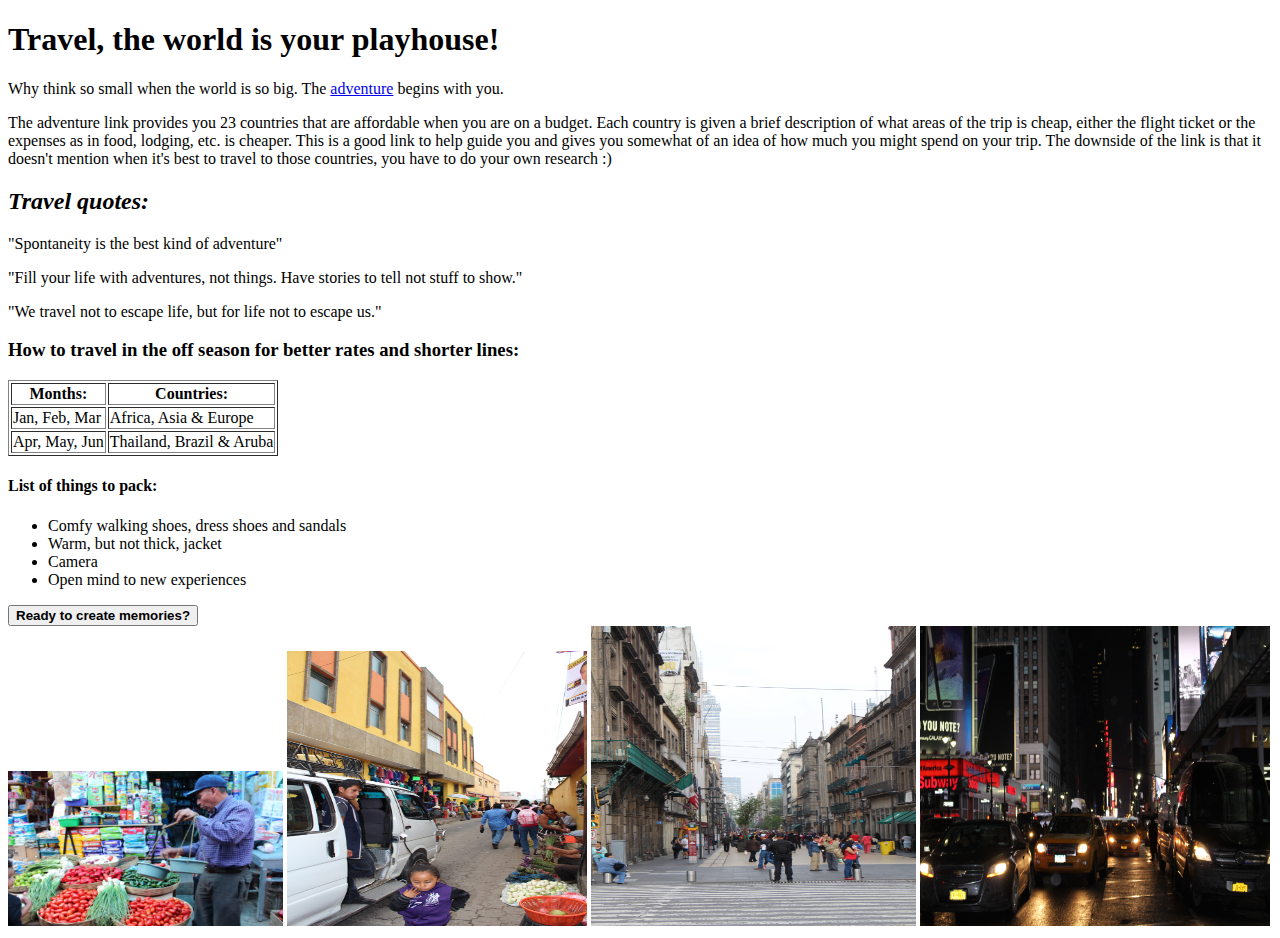
==== index.html @ 3bf3f1eb "Add more to list" ====
<!DOCTYPE html>
<html lang="en">
<head>
	<title>Travel!</title>
</head>
<body>
	<h1>Travel, the world is your playhouse!</h1>
		<p>Why think so small when the world is so big. The <a href="https://www.buzzfeed.com/anniedaly/peace-out-america?bffbcommunity&utm_term=.tcreZ02G9#.nmnQg6w1P">adventure</a> begins with you.</p>
		<p>The adventure link provides you 23 countries that are affordable when you are on a budget. Each country is given a brief description of what areas of the trip is cheap, either the flight ticket or the expenses as in food, lodging, etc. is cheaper. This is a good link to help guide you and gives you somewhat of an idea of how much you might spend on your trip. The downside of the link is that it doesn't mention when it's best to travel to those countries, you have to do your own research :)</p>	
	<h2><em>Travel quotes:</em></h2>
		<p>"Spontaneity is the best kind of adventure"</p>
		<p>"Fill your life with adventures, not things. Have stories to tell not stuff to show."</p>
		<p>"We travel not to escape life, but for life not to escape us."</p>
	<h3>How to travel in the off season for better rates and shorter lines:</h3>
		<table border=1>
			<tr>
   				<th>Months:</th>
    			<th>Countries:</th>
  			</tr>
  			<tr>
   	 			<td>Jan, Feb, Mar</td>
    			<td>Africa, Asia & Europe</td>
  			</tr>
  			<tr>
    			<td>Apr, May, Jun</td>
    			<td>Thailand, Brazil & Aruba</td>
  			</tr>
		</table>
	<h4>List of things to pack:</h4>
	<ul>
		<li>Comfy walking shoes, dress shoes and sandals</li>
		<li>Warm, but not thick, jacket</li>
		<li>Camera</li>
		<li>Open mind to new experiences</li>
	</ul>
	<div>
		<form name="Travel" action="adventure.html" method="post">
		<button type="submit"><strong>Ready to create memories?</strong></button>
		</form>
	</div>
	<img height="155" width="275" src="Guatemala-market.jpg" alt="Guatemala-market">
	<img height="275" width="300" src="Guatemala-transit.jpg" alt="Guatemala-transit">
	<img height="300" width="325" src="Mexico.jpg" alt="Mexico">
	<img height="300" width="350" src="New-York.jpg" alt="NewYork">
</body>
</html>
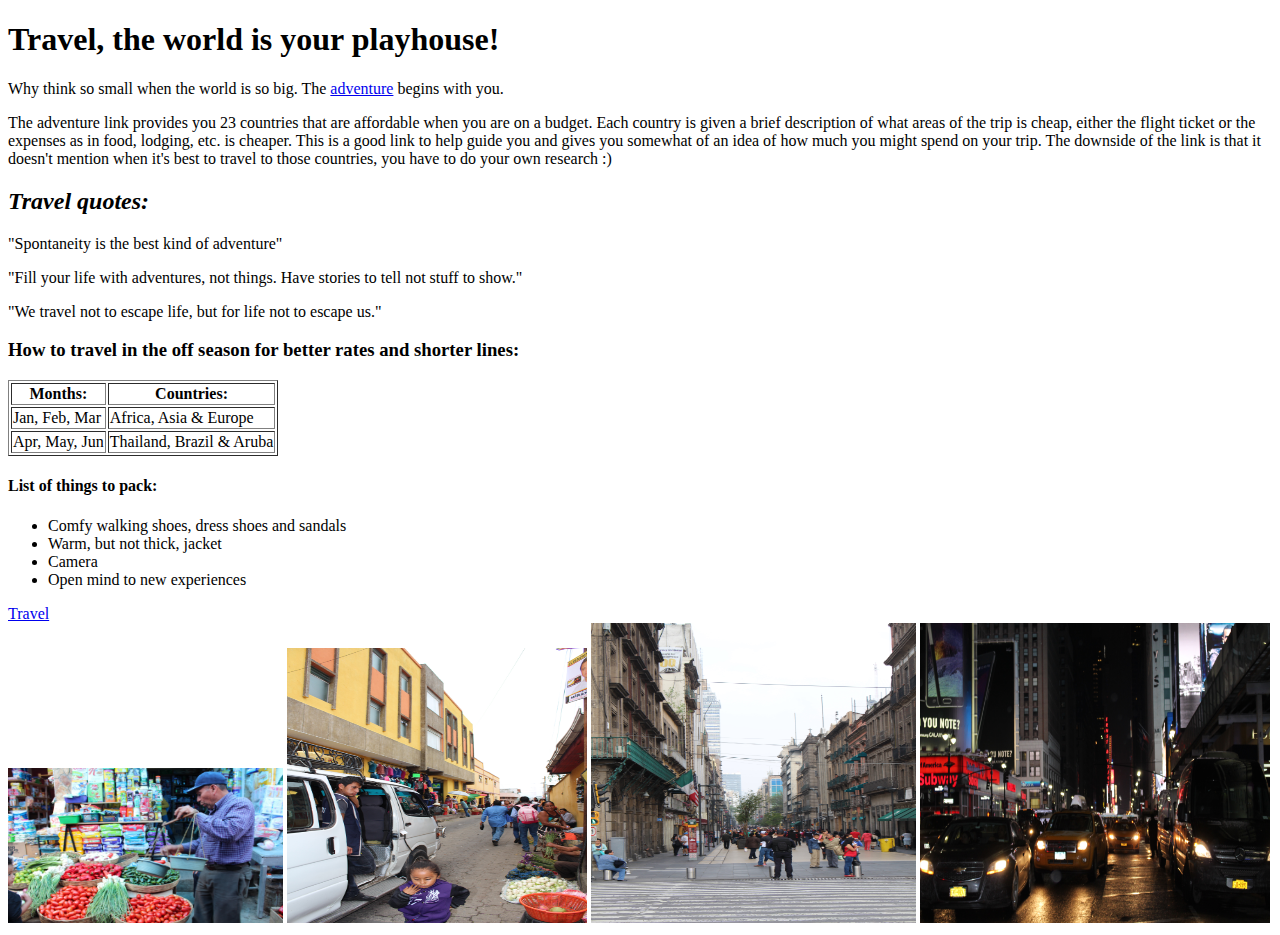
==== commit 39614dd0: "Remove button cause 405 error in http and add link to adventure.html" ====
--- a/index.html
+++ b/index.html
@@ -34,9 +34,7 @@
 		<li>Open mind to new experiences</li>
 	</ul>
 	<div>
-		<form name="Travel" action="adventure.html" method="post">
-		<button type="submit"><strong>Ready to create memories?</strong></button>
-		</form>
+		<a href="adventure.html">Travel<a>
 	</div>
 	<img height="155" width="275" src="Guatemala-market.jpg" alt="Guatemala-market">
 	<img height="275" width="300" src="Guatemala-transit.jpg" alt="Guatemala-transit">
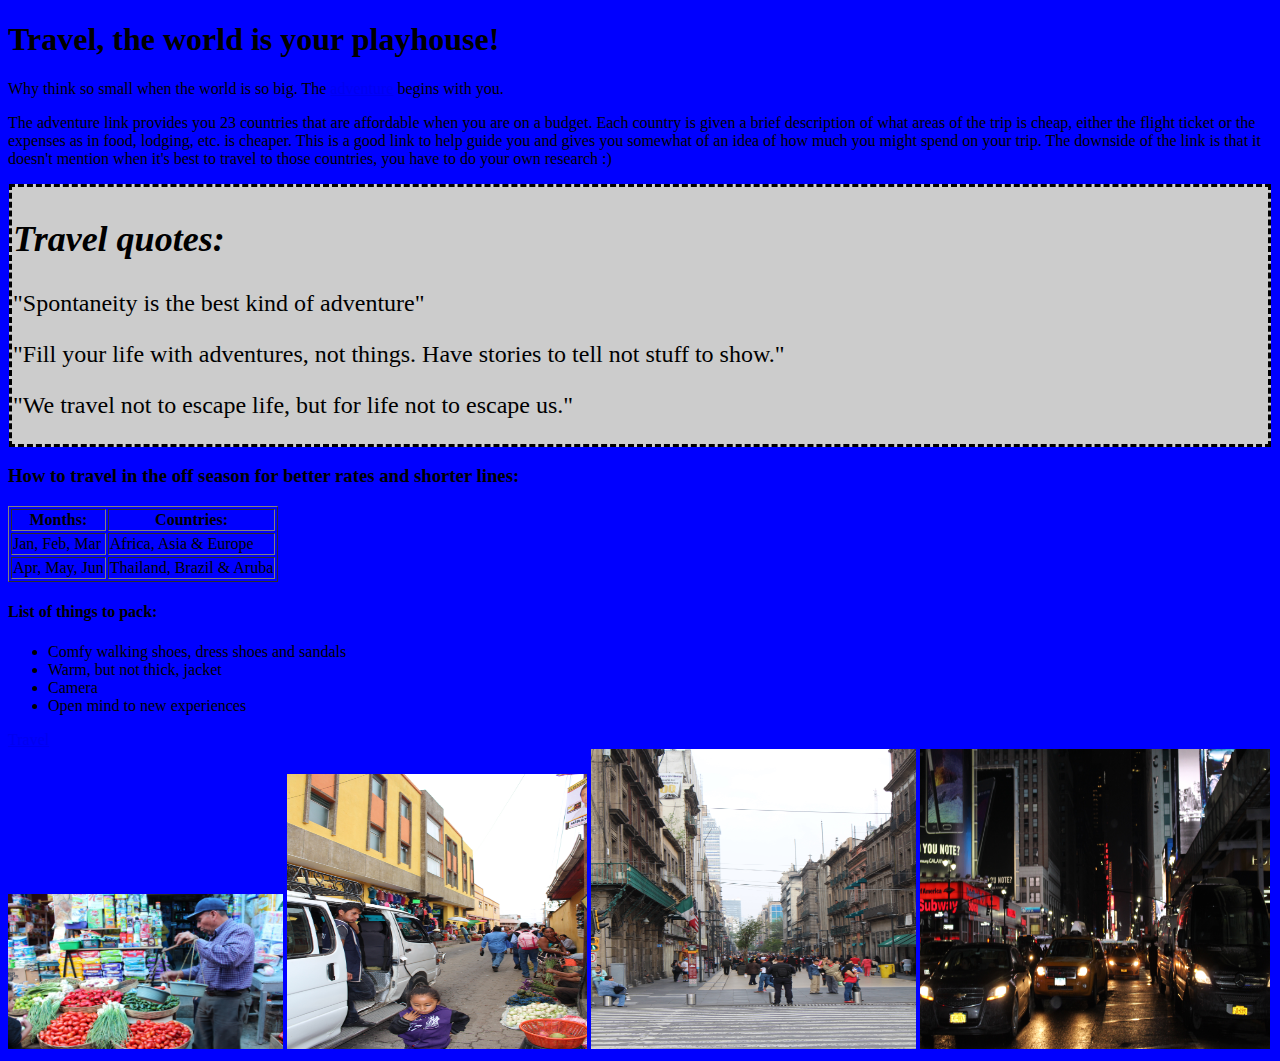
==== commit b0578842: "add padding and border to travel quotes" ====
--- a/index.html
+++ b/index.html
@@ -1,18 +1,21 @@
 <!DOCTYPE html>
 <html lang="en">
 <head>
+	<link rel="stylesheet" type="text/css" href="styles.css">
 	<title>Travel!</title>
 </head>
 <body>
 	<h1>Travel, the world is your playhouse!</h1>
 		<p>Why think so small when the world is so big. The <a href="https://www.buzzfeed.com/anniedaly/peace-out-america?bffbcommunity&utm_term=.tcreZ02G9#.nmnQg6w1P">adventure</a> begins with you.</p>
 		<p>The adventure link provides you 23 countries that are affordable when you are on a budget. Each country is given a brief description of what areas of the trip is cheap, either the flight ticket or the expenses as in food, lodging, etc. is cheaper. This is a good link to help guide you and gives you somewhat of an idea of how much you might spend on your trip. The downside of the link is that it doesn't mention when it's best to travel to those countries, you have to do your own research :)</p>	
-	<h2><em>Travel quotes:</em></h2>
-		<p>"Spontaneity is the best kind of adventure"</p>
-		<p>"Fill your life with adventures, not things. Have stories to tell not stuff to show."</p>
-		<p>"We travel not to escape life, but for life not to escape us."</p>
+	<div class="quotes">
+		<h2><em>Travel quotes:</em></h2>
+			<p>"Spontaneity is the best kind of adventure"</p>
+			<p>"Fill your life with adventures, not things. Have stories to tell not stuff to show."</p>
+			<p>"We travel not to escape life, but for life not to escape us."</p>
+	</div>		
 	<h3>How to travel in the off season for better rates and shorter lines:</h3>
-		<table border=1>
+	<table border=1>
 			<tr>
    				<th>Months:</th>
     			<th>Countries:</th>
--- a/styles.css
+++ b/styles.css
@@ -0,0 +1,10 @@
+body {
+	background: blue;
+}
+.quotes {
+    font-size: 1.5em;
+    background-color: #ccc;
+    margin: 1px;
+    padding: 1px;
+    border: dashed;
+}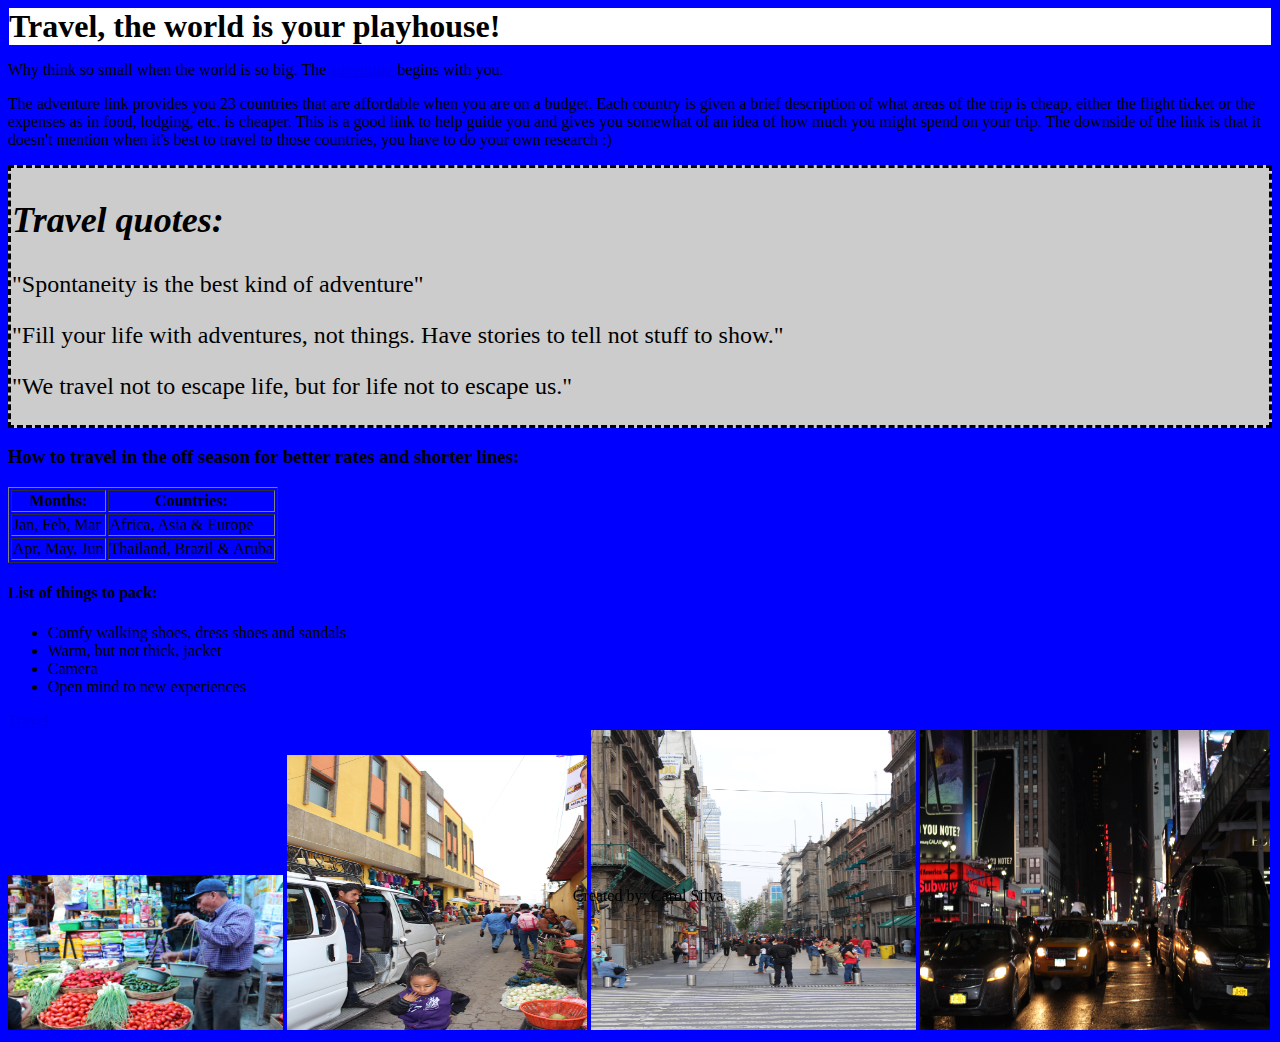
==== commit 453e9eb6: "add footer and center it" ====
--- a/index.html
+++ b/index.html
@@ -39,9 +39,10 @@
 	<div>
 		<a href="adventure.html">Travel<a>
 	</div>
-	<img height="155" width="275" src="Guatemala-market.jpg" alt="Guatemala-market">
-	<img height="275" width="300" src="Guatemala-transit.jpg" alt="Guatemala-transit">
-	<img height="300" width="325" src="Mexico.jpg" alt="Mexico">
-	<img height="300" width="350" src="New-York.jpg" alt="NewYork">
+		<img height="155" width="275" src="Guatemala-market.jpg" alt="Guatemala-market">
+		<img height="275" width="300" src="Guatemala-transit.jpg" alt="Guatemala-transit">
+		<img height="300" width="325" src="Mexico.jpg" alt="Mexico"	>
+		<img height="300" width="350" src="New-York.jpg" alt="NewYork">
+<footer>Created by: Carol Silva</footer>
 </body>
 </html>--- a/styles.css
+++ b/styles.css
@@ -4,7 +4,17 @@
 .quotes {
     font-size: 1.5em;
     background-color: #ccc;
-    margin: 1px;
     padding: 1px;
     border: dashed;
+}
+h1 {
+	margin: 1px;
+	background-color: white;
+}
+footer {
+	margin: -5px auto;
+	width: 100%;
+	position:fixed;
+	bottom: 0px;
+	text-align: center;
 }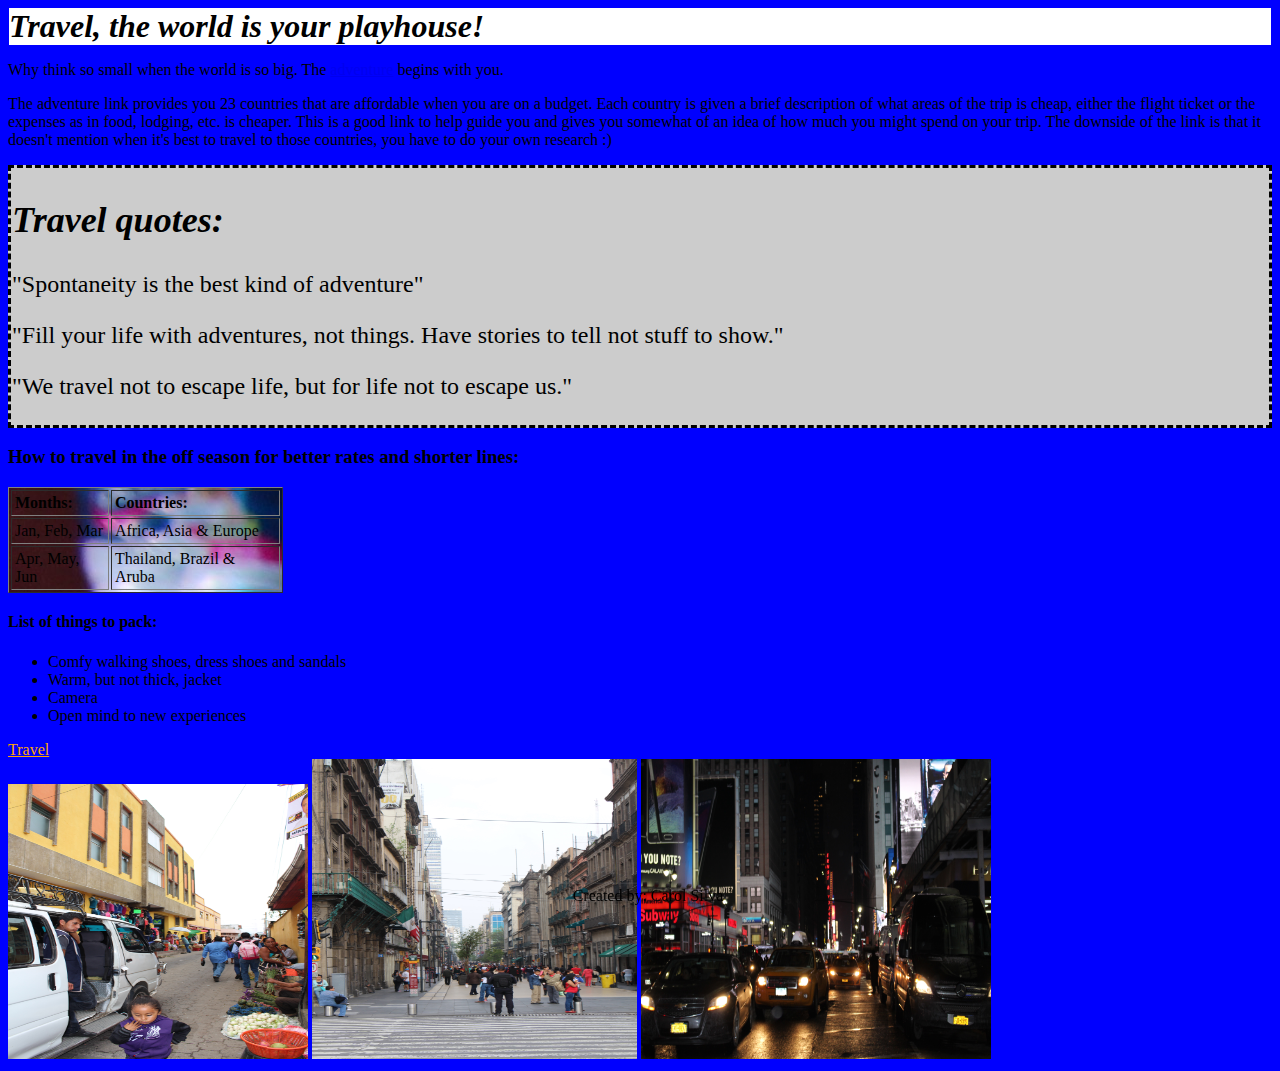
==== commit 9dc9848f: "add color to visited/not-visited link" ====
--- a/index.html
+++ b/index.html
@@ -15,20 +15,22 @@
 			<p>"We travel not to escape life, but for life not to escape us."</p>
 	</div>		
 	<h3>How to travel in the off season for better rates and shorter lines:</h3>
-	<table border=1>
-			<tr>
-   				<th>Months:</th>
-    			<th>Countries:</th>
-  			</tr>
-  			<tr>
-   	 			<td>Jan, Feb, Mar</td>
-    			<td>Africa, Asia & Europe</td>
-  			</tr>
-  			<tr>
-    			<td>Apr, May, Jun</td>
-    			<td>Thailand, Brazil & Aruba</td>
-  			</tr>
+	<div class="table">
+		<table border=1>
+				<tr>
+   					<th>Months:</th>
+    				<th>Countries:</th>
+  				</tr>
+  				<tr>
+   	 				<td>Jan, Feb, Mar</td>
+    				<td>Africa, Asia & Europe</td>
+  				</tr>
+  				<tr>
+    				<td>Apr, May, Jun</td>
+    				<td>Thailand, Brazil & Aruba</td>
+  				</tr>
 		</table>
+	</div>
 	<h4>List of things to pack:</h4>
 	<ul>
 		<li>Comfy walking shoes, dress shoes and sandals</li>
@@ -36,10 +38,9 @@
 		<li>Camera</li>
 		<li>Open mind to new experiences</li>
 	</ul>
-	<div>
+	<div class="travel">
 		<a href="adventure.html">Travel<a>
 	</div>
-		<img height="155" width="275" src="Guatemala-market.jpg" alt="Guatemala-market">
 		<img height="275" width="300" src="Guatemala-transit.jpg" alt="Guatemala-transit">
 		<img height="300" width="325" src="Mexico.jpg" alt="Mexico"	>
 		<img height="300" width="350" src="New-York.jpg" alt="NewYork">
--- a/styles.css
+++ b/styles.css
@@ -10,6 +10,7 @@
 h1 {
 	margin: 1px;
 	background-color: white;
+	font-style: oblique;
 }
 footer {
 	margin: -5px auto;
@@ -17,4 +18,19 @@
 	position:fixed;
 	bottom: 0px;
 	text-align: center;
+}
+.table {
+	background: url(Guatemala-market.jpg);
+	height: 105px;
+	width: 275px;
+}
+th, td {
+    padding: 3px;
+    text-align: left;
+}
+.travel a:visited {
+    color: hotpink;
+}
+.travel a:link {
+    color: orange;
 }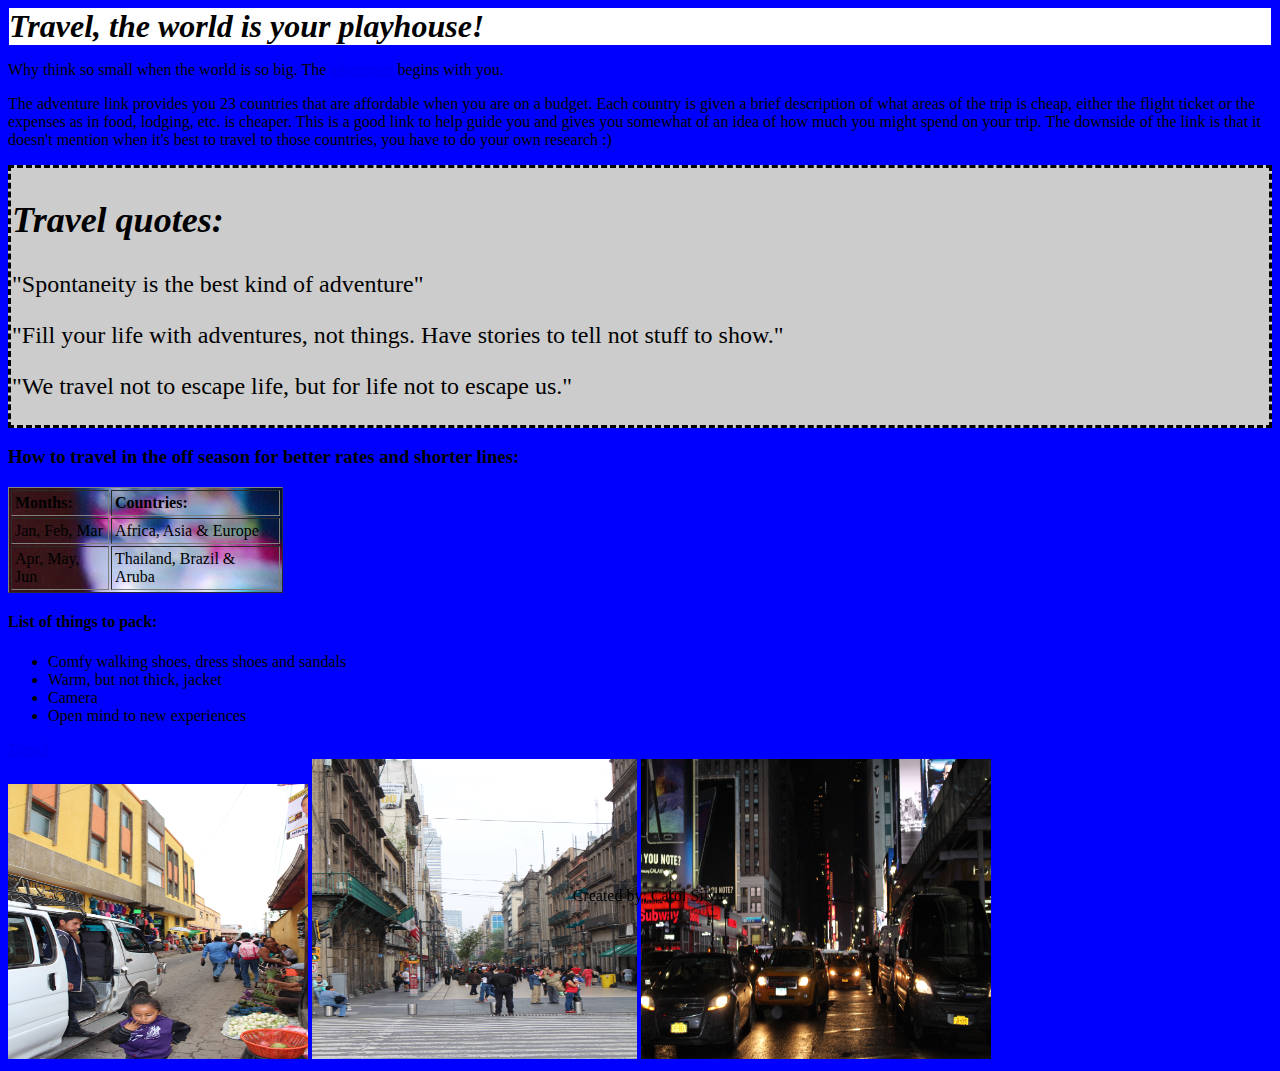
==== commit e5eca349: "correct html error" ====
--- a/index.html
+++ b/index.html
@@ -38,8 +38,8 @@
 		<li>Camera</li>
 		<li>Open mind to new experiences</li>
 	</ul>
-	<div class="travel">
-		<a href="adventure.html">Travel<a>
+	<div id="travel">
+		<a href="adventure.html">Travel</a>
 	</div>
 		<img height="275" width="300" src="Guatemala-transit.jpg" alt="Guatemala-transit">
 		<img height="300" width="325" src="Mexico.jpg" alt="Mexico"	>
--- a/styles.css
+++ b/styles.css
@@ -28,9 +28,14 @@
     padding: 3px;
     text-align: left;
 }
-.travel a:visited {
+#travel a:visited {
     color: hotpink;
 }
-.travel a:link {
+@media screen and (max-width: 500px) {
+  body {
+    background-color: hotpink;
+    font-size: 75%;
+  }
+#travel a:link {
     color: orange;
 }